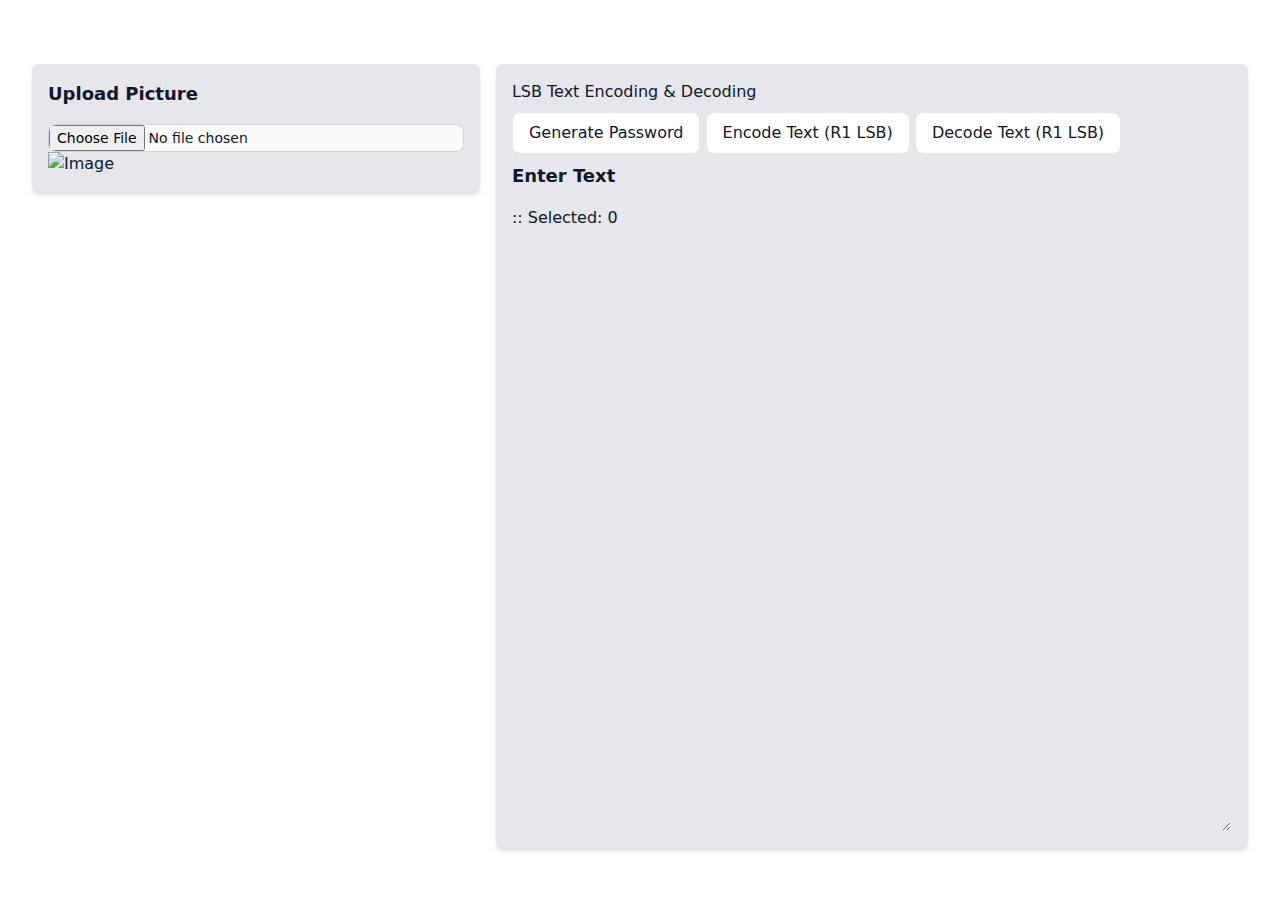
==== lsb-coding.html @ f900278d "split out css and js functions" ====
<html>
  <head>
    <title>LSB Encoding &amp; Decoding</title>

    <meta charset="UTF-8" />
    <meta http-equiv="X-UA-Compatible" content="IE=edge" />
    <meta name="viewport" content="width=device-width, initial-scale=1.0" />
    <link rel="stylesheet" href="lsb-coding.css" />
  </head>
  <body>
    <div class="bg-white px-6 py-8 text-slate-900 dark:bg-slate-900 dark:text-white">
      <div class="container mx-auto py-8">
        <div class="flex flex-wrap">
          <!-- Picture Upload Section -->
          <div class="flex-auto px-2">
            <div class="mb-4 rounded-md bg-gray-200 p-4 shadow-md dark:bg-slate-800">
              <h2 class="mb-4 text-lg font-semibold">Upload Picture</h2>
              <input type="file" id="imageFile" accept="image/*" class="block w-full cursor-pointer rounded-lg border border-gray-300 bg-gray-50 text-sm text-gray-900 focus:outline-none dark:border-gray-600 dark:bg-gray-700 dark:text-gray-400 dark:placeholder-gray-400" onchange="document.getElementById('image').src = window.URL.createObjectURL(this.files[0])" />
              <div class="overflow-scroll">
                <img id="image" src="" alt="Image" />
              </div>
            </div>
          </div>
          <!-- Text Entry Section -->
          <div class="flex-auto px-2">
            <div class="rounded-md bg-gray-200 p-4 shadow-md dark:bg-slate-800">
              <h2>LSB Text Encoding & Decoding</h2>
              <button 
                class="my-2 px-4 py-2 rounded-lg border border-gray-200 bg-white text-gray-900 hover:bg-gray-100 hover:text-blue-700 focus:z-10 focus:outline-none focus:ring-4 focus:ring-gray-100 dark:border-gray-600 dark:bg-gray-800 dark:text-gray-400 dark:hover:bg-gray-700 dark:hover:text-white dark:focus:ring-gray-700" 
                onclick="document.getElementById('text').value += generatePassword(16);"
                >Generate Password</button>
              <button
                class="my-2 px-4 py-2 rounded-lg border border-gray-200 bg-white text-gray-900 hover:bg-gray-100 hover:text-blue-700 focus:z-10 focus:outline-none focus:ring-4 focus:ring-gray-100 dark:border-gray-600 dark:bg-gray-800 dark:text-gray-400 dark:hover:bg-gray-700 dark:hover:text-white dark:focus:ring-gray-700" 
                onclick="encodeText()"
                >Encode Text (R1 LSB)</button>
              <button 
                class="my-2 px-4 py-2 rounded-lg border border-gray-200 bg-white text-gray-900 hover:bg-gray-100 hover:text-blue-700 focus:z-10 focus:outline-none focus:ring-4 focus:ring-gray-100 dark:border-gray-600 dark:bg-gray-800 dark:text-gray-400 dark:hover:bg-gray-700 dark:hover:text-white dark:focus:ring-gray-700" 
                onclick="decodeText()"
                >Decode Text (R1 LSB)</button>
    
              <h2 class="mb-4 text-lg font-semibold">Enter Text</h2> :: Selected: <span id="lblSelectedLength">0</span>
              <textarea id="text" rows="25" class="h-128 w-full rounded-md border bg-gray-200 font-mono focus:outline-none focus:ring-2 focus:ring-blue-500 dark:bg-slate-800"></textarea>
            </div>
          </div>
        </div>
      </div>
    </div>
    
      </body>

      <script>
        document.getElementById("text").addEventListener('mouseup', function () {
          document.getElementById("lblSelectedLength").innerText = this.selectionEnd - this.selectionStart;
        });
        document.getElementById("text").addEventListener('mouseleave', function () {
          document.getElementById("lblSelectedLength").innerText = this.selectionEnd - this.selectionStart;
        });
        document.getElementById("text").addEventListener('keyup', function () {
          document.getElementById("lblSelectedLength").innerText = this.selectionEnd - this.selectionStart;
        });

    
      </script>
      <script src="lsb-coding.js" />
    </html>
---- lsb-coding.css ----
/*
! tailwindcss v3.4.1 | MIT License | https://tailwindcss.com
*/

/*
1. Prevent padding and border from affecting element width. (https://github.com/mozdevs/cssremedy/issues/4)
2. Allow adding a border to an element by just adding a border-width. (https://github.com/tailwindcss/tailwindcss/pull/116)
*/

*,
::before,
::after {
  box-sizing: border-box;
  /* 1 */
  border-width: 0;
  /* 2 */
  border-style: solid;
  /* 2 */
  border-color: #e5e7eb;
  /* 2 */
}

::before,
::after {
  --tw-content: '';
}

/*
1. Use a consistent sensible line-height in all browsers.
2. Prevent adjustments of font size after orientation changes in iOS.
3. Use a more readable tab size.
4. Use the user's configured `sans` font-family by default.
5. Use the user's configured `sans` font-feature-settings by default.
6. Use the user's configured `sans` font-variation-settings by default.
7. Disable tap highlights on iOS
*/

html,
:host {
  line-height: 1.5;
  /* 1 */
  -webkit-text-size-adjust: 100%;
  /* 2 */
  -moz-tab-size: 4;
  /* 3 */
  tab-size: 4;
  /* 3 */
  font-family: ui-sans-serif, system-ui, sans-serif, "Apple Color Emoji", "Segoe UI Emoji", "Segoe UI Symbol", "Noto Color Emoji";
  /* 4 */
  font-feature-settings: normal;
  /* 5 */
  font-variation-settings: normal;
  /* 6 */
  -webkit-tap-highlight-color: transparent;
  /* 7 */
}

/*
1. Remove the margin in all browsers.
2. Inherit line-height from `html` so users can set them as a class directly on the `html` element.
*/

body {
  margin: 0;
  /* 1 */
  line-height: inherit;
  /* 2 */
}

/*
1. Add the correct height in Firefox.
2. Correct the inheritance of border color in Firefox. (https://bugzilla.mozilla.org/show_bug.cgi?id=190655)
3. Ensure horizontal rules are visible by default.
*/

hr {
  height: 0;
  /* 1 */
  color: inherit;
  /* 2 */
  border-top-width: 1px;
  /* 3 */
}

/*
Add the correct text decoration in Chrome, Edge, and Safari.
*/

abbr:where([title]) {
  text-decoration: underline dotted;
}

/*
Remove the default font size and weight for headings.
*/

h1,
h2,
h3,
h4,
h5,
h6 {
  font-size: inherit;
  font-weight: inherit;
}

/*
Reset links to optimize for opt-in styling instead of opt-out.
*/

a {
  color: inherit;
  text-decoration: inherit;
}

/*
Add the correct font weight in Edge and Safari.
*/

b,
strong {
  font-weight: bolder;
}

/*
1. Use the user's configured `mono` font-family by default.
2. Use the user's configured `mono` font-feature-settings by default.
3. Use the user's configured `mono` font-variation-settings by default.
4. Correct the odd `em` font sizing in all browsers.
*/

code,
kbd,
samp,
pre {
  font-family: ui-monospace, SFMono-Regular, Menlo, Monaco, Consolas, "Liberation Mono", "Courier New", monospace;
  /* 1 */
  font-feature-settings: normal;
  /* 2 */
  font-variation-settings: normal;
  /* 3 */
  font-size: 1em;
  /* 4 */
}

/*
Add the correct font size in all browsers.
*/

small {
  font-size: 80%;
}

/*
Prevent `sub` and `sup` elements from affecting the line height in all browsers.
*/

sub,
sup {
  font-size: 75%;
  line-height: 0;
  position: relative;
  vertical-align: baseline;
}

sub {
  bottom: -0.25em;
}

sup {
  top: -0.5em;
}

/*
1. Remove text indentation from table contents in Chrome and Safari. (https://bugs.chromium.org/p/chromium/issues/detail?id=999088, https://bugs.webkit.org/show_bug.cgi?id=201297)
2. Correct table border color inheritance in all Chrome and Safari. (https://bugs.chromium.org/p/chromium/issues/detail?id=935729, https://bugs.webkit.org/show_bug.cgi?id=195016)
3. Remove gaps between table borders by default.
*/

table {
  text-indent: 0;
  /* 1 */
  border-color: inherit;
  /* 2 */
  border-collapse: collapse;
  /* 3 */
}

/*
1. Change the font styles in all browsers.
2. Remove the margin in Firefox and Safari.
3. Remove default padding in all browsers.
*/

button,
input,
optgroup,
select,
textarea {
  font-family: inherit;
  /* 1 */
  font-feature-settings: inherit;
  /* 1 */
  font-variation-settings: inherit;
  /* 1 */
  font-size: 100%;
  /* 1 */
  font-weight: inherit;
  /* 1 */
  line-height: inherit;
  /* 1 */
  color: inherit;
  /* 1 */
  margin: 0;
  /* 2 */
  padding: 0;
  /* 3 */
}

/*
Remove the inheritance of text transform in Edge and Firefox.
*/

button,
select {
  text-transform: none;
}

/*
1. Correct the inability to style clickable types in iOS and Safari.
2. Remove default button styles.
*/

button,
[type='button'],
[type='reset'],
[type='submit'] {
  -webkit-appearance: button;
  /* 1 */
  background-color: transparent;
  /* 2 */
  background-image: none;
  /* 2 */
}

/*
Use the modern Firefox focus style for all focusable elements.
*/

:-moz-focusring {
  outline: auto;
}

/*
Remove the additional `:invalid` styles in Firefox. (https://github.com/mozilla/gecko-dev/blob/2f9eacd9d3d995c937b4251a5557d95d494c9be1/layout/style/res/forms.css#L728-L737)
*/

:-moz-ui-invalid {
  box-shadow: none;
}

/*
Add the correct vertical alignment in Chrome and Firefox.
*/

progress {
  vertical-align: baseline;
}

/*
Correct the cursor style of increment and decrement buttons in Safari.
*/

::-webkit-inner-spin-button,
::-webkit-outer-spin-button {
  height: auto;
}

/*
1. Correct the odd appearance in Chrome and Safari.
2. Correct the outline style in Safari.
*/

[type='search'] {
  -webkit-appearance: textfield;
  /* 1 */
  outline-offset: -2px;
  /* 2 */
}

/*
Remove the inner padding in Chrome and Safari on macOS.
*/

::-webkit-search-decoration {
  -webkit-appearance: none;
}

/*
1. Correct the inability to style clickable types in iOS and Safari.
2. Change font properties to `inherit` in Safari.
*/

::-webkit-file-upload-button {
  -webkit-appearance: button;
  /* 1 */
  font: inherit;
  /* 2 */
}

/*
Add the correct display in Chrome and Safari.
*/

summary {
  display: list-item;
}

/*
Removes the default spacing and border for appropriate elements.
*/

blockquote,
dl,
dd,
h1,
h2,
h3,
h4,
h5,
h6,
hr,
figure,
p,
pre {
  margin: 0;
}

fieldset {
  margin: 0;
  padding: 0;
}

legend {
  padding: 0;
}

ol,
ul,
menu {
  list-style: none;
  margin: 0;
  padding: 0;
}

/*
Reset default styling for dialogs.
*/

dialog {
  padding: 0;
}

/*
Prevent resizing textareas horizontally by default.
*/

textarea {
  resize: vertical;
}

/*
1. Reset the default placeholder opacity in Firefox. (https://github.com/tailwindlabs/tailwindcss/issues/3300)
2. Set the default placeholder color to the user's configured gray 400 color.
*/

input::placeholder,
textarea::placeholder {
  opacity: 1;
  /* 1 */
  color: #9ca3af;
  /* 2 */
}

/*
Set the default cursor for buttons.
*/

button,
[role="button"] {
  cursor: pointer;
}

/*
Make sure disabled buttons don't get the pointer cursor.
*/

:disabled {
  cursor: default;
}

/*
1. Make replaced elements `display: block` by default. (https://github.com/mozdevs/cssremedy/issues/14)
2. Add `vertical-align: middle` to align replaced elements more sensibly by default. (https://github.com/jensimmons/cssremedy/issues/14#issuecomment-634934210)
   This can trigger a poorly considered lint error in some tools but is included by design.
*/

img,
svg,
video,
canvas,
audio,
iframe,
embed,
object {
  display: block;
  /* 1 */
  vertical-align: middle;
  /* 2 */
}

/*
Constrain images and videos to the parent width and preserve their intrinsic aspect ratio. (https://github.com/mozdevs/cssremedy/issues/14)
*/

img,
video {
  max-width: 100%;
  height: auto;
}

/* Make elements with the HTML hidden attribute stay hidden by default */

[hidden] {
  display: none;
}

*, ::before, ::after{
  --tw-border-spacing-x: 0;
  --tw-border-spacing-y: 0;
  --tw-translate-x: 0;
  --tw-translate-y: 0;
  --tw-rotate: 0;
  --tw-skew-x: 0;
  --tw-skew-y: 0;
  --tw-scale-x: 1;
  --tw-scale-y: 1;
  --tw-pan-x:  ;
  --tw-pan-y:  ;
  --tw-pinch-zoom:  ;
  --tw-scroll-snap-strictness: proximity;
  --tw-gradient-from-position:  ;
  --tw-gradient-via-position:  ;
  --tw-gradient-to-position:  ;
  --tw-ordinal:  ;
  --tw-slashed-zero:  ;
  --tw-numeric-figure:  ;
  --tw-numeric-spacing:  ;
  --tw-numeric-fraction:  ;
  --tw-ring-inset:  ;
  --tw-ring-offset-width: 0px;
  --tw-ring-offset-color: #fff;
  --tw-ring-color: rgb(59 130 246 / 0.5);
  --tw-ring-offset-shadow: 0 0 #0000;
  --tw-ring-shadow: 0 0 #0000;
  --tw-shadow: 0 0 #0000;
  --tw-shadow-colored: 0 0 #0000;
  --tw-blur:  ;
  --tw-brightness:  ;
  --tw-contrast:  ;
  --tw-grayscale:  ;
  --tw-hue-rotate:  ;
  --tw-invert:  ;
  --tw-saturate:  ;
  --tw-sepia:  ;
  --tw-drop-shadow:  ;
  --tw-backdrop-blur:  ;
  --tw-backdrop-brightness:  ;
  --tw-backdrop-contrast:  ;
  --tw-backdrop-grayscale:  ;
  --tw-backdrop-hue-rotate:  ;
  --tw-backdrop-invert:  ;
  --tw-backdrop-opacity:  ;
  --tw-backdrop-saturate:  ;
  --tw-backdrop-sepia:  
}

::backdrop{
  --tw-border-spacing-x: 0;
  --tw-border-spacing-y: 0;
  --tw-translate-x: 0;
  --tw-translate-y: 0;
  --tw-rotate: 0;
  --tw-skew-x: 0;
  --tw-skew-y: 0;
  --tw-scale-x: 1;
  --tw-scale-y: 1;
  --tw-pan-x:  ;
  --tw-pan-y:  ;
  --tw-pinch-zoom:  ;
  --tw-scroll-snap-strictness: proximity;
  --tw-gradient-from-position:  ;
  --tw-gradient-via-position:  ;
  --tw-gradient-to-position:  ;
  --tw-ordinal:  ;
  --tw-slashed-zero:  ;
  --tw-numeric-figure:  ;
  --tw-numeric-spacing:  ;
  --tw-numeric-fraction:  ;
  --tw-ring-inset:  ;
  --tw-ring-offset-width: 0px;
  --tw-ring-offset-color: #fff;
  --tw-ring-color: rgb(59 130 246 / 0.5);
  --tw-ring-offset-shadow: 0 0 #0000;
  --tw-ring-shadow: 0 0 #0000;
  --tw-shadow: 0 0 #0000;
  --tw-shadow-colored: 0 0 #0000;
  --tw-blur:  ;
  --tw-brightness:  ;
  --tw-contrast:  ;
  --tw-grayscale:  ;
  --tw-hue-rotate:  ;
  --tw-invert:  ;
  --tw-saturate:  ;
  --tw-sepia:  ;
  --tw-drop-shadow:  ;
  --tw-backdrop-blur:  ;
  --tw-backdrop-brightness:  ;
  --tw-backdrop-contrast:  ;
  --tw-backdrop-grayscale:  ;
  --tw-backdrop-hue-rotate:  ;
  --tw-backdrop-invert:  ;
  --tw-backdrop-opacity:  ;
  --tw-backdrop-saturate:  ;
  --tw-backdrop-sepia:  
}

.container{
  width: 100%
}

@media (min-width: 640px){
  .container{
    max-width: 640px
  }
}

@media (min-width: 768px){
  .container{
    max-width: 768px
  }
}

@media (min-width: 1024px){
  .container{
    max-width: 1024px
  }
}

@media (min-width: 1280px){
  .container{
    max-width: 1280px
  }
}

@media (min-width: 1536px){
  .container{
    max-width: 1536px
  }
}

.mx-auto{
  margin-left: auto;
  margin-right: auto
}

.my-2{
  margin-top: 0.5rem;
  margin-bottom: 0.5rem
}

.mb-4{
  margin-bottom: 1rem
}

.block{
  display: block
}

.flex{
  display: flex
}

.w-full{
  width: 100%
}

.flex-auto{
  flex: 1 1 auto
}

.cursor-pointer{
  cursor: pointer
}

.flex-wrap{
  flex-wrap: wrap
}

.overflow-scroll{
  overflow: scroll
}

.rounded-lg{
  border-radius: 0.5rem
}

.rounded-md{
  border-radius: 0.375rem
}

.border{
  border-width: 1px
}

.border-gray-200{
  --tw-border-opacity: 1;
  border-color: rgb(229 231 235 / var(--tw-border-opacity))
}

.border-gray-300{
  --tw-border-opacity: 1;
  border-color: rgb(209 213 219 / var(--tw-border-opacity))
}

.bg-gray-200{
  --tw-bg-opacity: 1;
  background-color: rgb(229 231 235 / var(--tw-bg-opacity))
}

.bg-gray-50{
  --tw-bg-opacity: 1;
  background-color: rgb(249 250 251 / var(--tw-bg-opacity))
}

.bg-white{
  --tw-bg-opacity: 1;
  background-color: rgb(255 255 255 / var(--tw-bg-opacity))
}

.p-4{
  padding: 1rem
}

.px-2{
  padding-left: 0.5rem;
  padding-right: 0.5rem
}

.px-4{
  padding-left: 1rem;
  padding-right: 1rem
}

.px-6{
  padding-left: 1.5rem;
  padding-right: 1.5rem
}

.py-2{
  padding-top: 0.5rem;
  padding-bottom: 0.5rem
}

.py-8{
  padding-top: 2rem;
  padding-bottom: 2rem
}

.font-mono{
  font-family: ui-monospace, SFMono-Regular, Menlo, Monaco, Consolas, "Liberation Mono", "Courier New", monospace
}

.text-lg{
  font-size: 1.125rem;
  line-height: 1.75rem
}

.text-sm{
  font-size: 0.875rem;
  line-height: 1.25rem
}

.font-semibold{
  font-weight: 600
}

.text-gray-900{
  --tw-text-opacity: 1;
  color: rgb(17 24 39 / var(--tw-text-opacity))
}

.text-slate-900{
  --tw-text-opacity: 1;
  color: rgb(15 23 42 / var(--tw-text-opacity))
}

.shadow-md{
  --tw-shadow: 0 4px 6px -1px rgb(0 0 0 / 0.1), 0 2px 4px -2px rgb(0 0 0 / 0.1);
  --tw-shadow-colored: 0 4px 6px -1px var(--tw-shadow-color), 0 2px 4px -2px var(--tw-shadow-color);
  box-shadow: var(--tw-ring-offset-shadow, 0 0 #0000), var(--tw-ring-shadow, 0 0 #0000), var(--tw-shadow)
}

.hover\:bg-gray-100:hover{
  --tw-bg-opacity: 1;
  background-color: rgb(243 244 246 / var(--tw-bg-opacity))
}

.hover\:text-blue-700:hover{
  --tw-text-opacity: 1;
  color: rgb(29 78 216 / var(--tw-text-opacity))
}

.focus\:z-10:focus{
  z-index: 10
}

.focus\:outline-none:focus{
  outline: 2px solid transparent;
  outline-offset: 2px
}

.focus\:ring-2:focus{
  --tw-ring-offset-shadow: var(--tw-ring-inset) 0 0 0 var(--tw-ring-offset-width) var(--tw-ring-offset-color);
  --tw-ring-shadow: var(--tw-ring-inset) 0 0 0 calc(2px + var(--tw-ring-offset-width)) var(--tw-ring-color);
  box-shadow: var(--tw-ring-offset-shadow), var(--tw-ring-shadow), var(--tw-shadow, 0 0 #0000)
}

.focus\:ring-4:focus{
  --tw-ring-offset-shadow: var(--tw-ring-inset) 0 0 0 var(--tw-ring-offset-width) var(--tw-ring-offset-color);
  --tw-ring-shadow: var(--tw-ring-inset) 0 0 0 calc(4px + var(--tw-ring-offset-width)) var(--tw-ring-color);
  box-shadow: var(--tw-ring-offset-shadow), var(--tw-ring-shadow), var(--tw-shadow, 0 0 #0000)
}

.focus\:ring-blue-500:focus{
  --tw-ring-opacity: 1;
  --tw-ring-color: rgb(59 130 246 / var(--tw-ring-opacity))
}

.focus\:ring-gray-100:focus{
  --tw-ring-opacity: 1;
  --tw-ring-color: rgb(243 244 246 / var(--tw-ring-opacity))
}

@media (prefers-color-scheme: dark){
  .dark\:border-gray-600{
    --tw-border-opacity: 1;
    border-color: rgb(75 85 99 / var(--tw-border-opacity))
  }

  .dark\:bg-gray-700{
    --tw-bg-opacity: 1;
    background-color: rgb(55 65 81 / var(--tw-bg-opacity))
  }

  .dark\:bg-gray-800{
    --tw-bg-opacity: 1;
    background-color: rgb(31 41 55 / var(--tw-bg-opacity))
  }

  .dark\:bg-slate-800{
    --tw-bg-opacity: 1;
    background-color: rgb(30 41 59 / var(--tw-bg-opacity))
  }

  .dark\:bg-slate-900{
    --tw-bg-opacity: 1;
    background-color: rgb(15 23 42 / var(--tw-bg-opacity))
  }

  .dark\:text-gray-400{
    --tw-text-opacity: 1;
    color: rgb(156 163 175 / var(--tw-text-opacity))
  }

  .dark\:text-white{
    --tw-text-opacity: 1;
    color: rgb(255 255 255 / var(--tw-text-opacity))
  }

  .dark\:placeholder-gray-400::placeholder{
    --tw-placeholder-opacity: 1;
    color: rgb(156 163 175 / var(--tw-placeholder-opacity))
  }

  .dark\:hover\:bg-gray-700:hover{
    --tw-bg-opacity: 1;
    background-color: rgb(55 65 81 / var(--tw-bg-opacity))
  }

  .dark\:hover\:text-white:hover{
    --tw-text-opacity: 1;
    color: rgb(255 255 255 / var(--tw-text-opacity))
  }

  .dark\:focus\:ring-gray-700:focus{
    --tw-ring-opacity: 1;
    --tw-ring-color: rgb(55 65 81 / var(--tw-ring-opacity))
  }
}
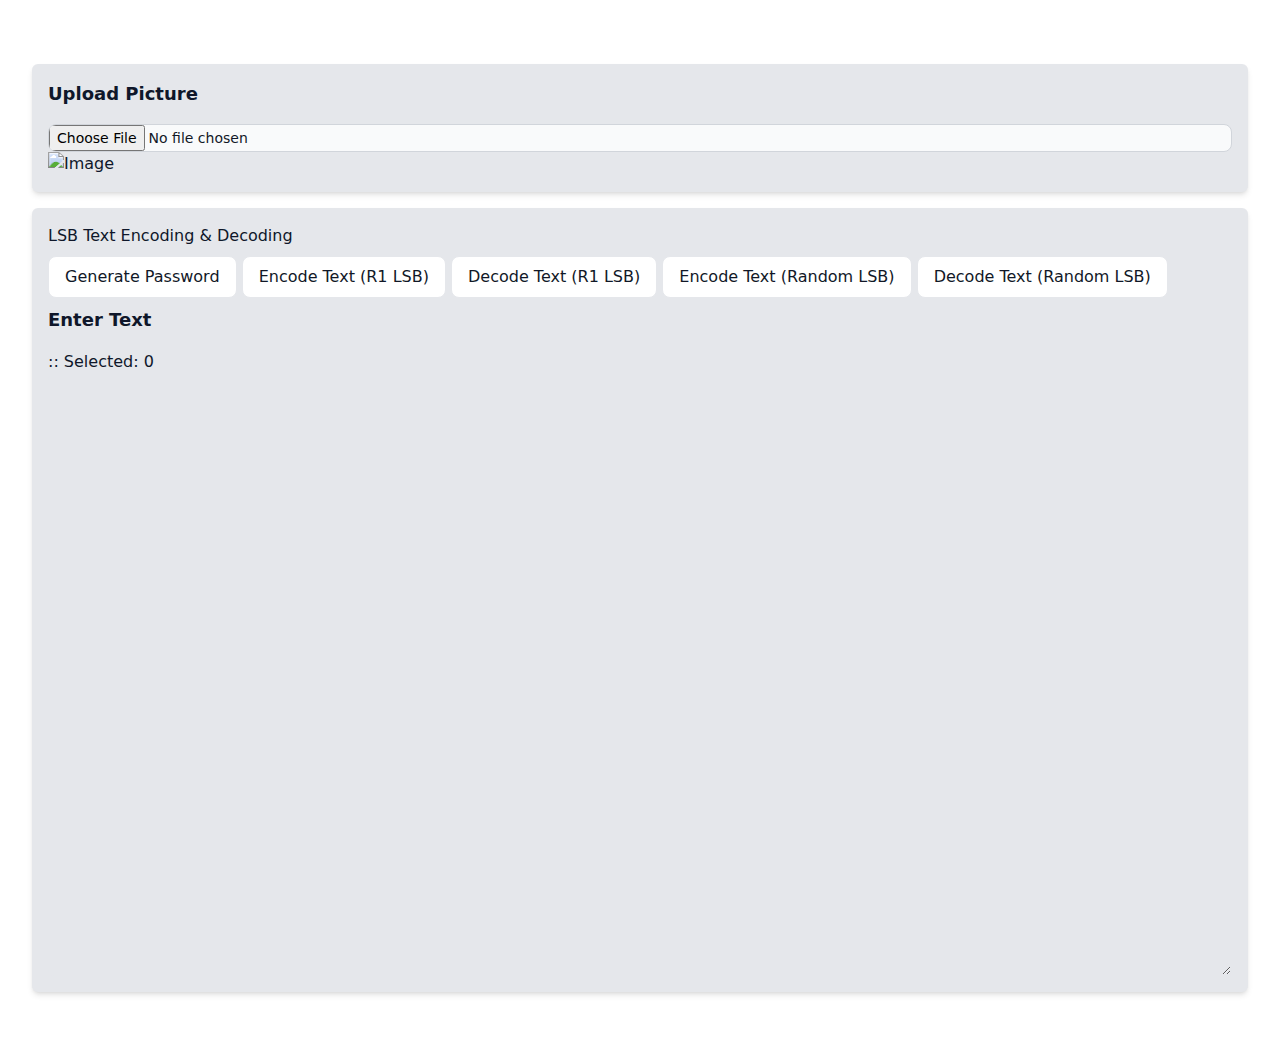
==== commit d264a8cf: "added random spread lsb" ====
--- a/lsb-coding.html
+++ b/lsb-coding.html
@@ -37,6 +37,14 @@
                 class="my-2 px-4 py-2 rounded-lg border border-gray-200 bg-white text-gray-900 hover:bg-gray-100 hover:text-blue-700 focus:z-10 focus:outline-none focus:ring-4 focus:ring-gray-100 dark:border-gray-600 dark:bg-gray-800 dark:text-gray-400 dark:hover:bg-gray-700 dark:hover:text-white dark:focus:ring-gray-700" 
                 onclick="decodeText()"
                 >Decode Text (R1 LSB)</button>
+              <button
+                class="my-2 px-4 py-2 rounded-lg border border-gray-200 bg-white text-gray-900 hover:bg-gray-100 hover:text-blue-700 focus:z-10 focus:outline-none focus:ring-4 focus:ring-gray-100 dark:border-gray-600 dark:bg-gray-800 dark:text-gray-400 dark:hover:bg-gray-700 dark:hover:text-white dark:focus:ring-gray-700" 
+                onclick="encodeRandom()"
+                >Encode Text (Random LSB)</button>
+              <button 
+                class="my-2 px-4 py-2 rounded-lg border border-gray-200 bg-white text-gray-900 hover:bg-gray-100 hover:text-blue-700 focus:z-10 focus:outline-none focus:ring-4 focus:ring-gray-100 dark:border-gray-600 dark:bg-gray-800 dark:text-gray-400 dark:hover:bg-gray-700 dark:hover:text-white dark:focus:ring-gray-700" 
+                onclick="decodeRandom()"
+                >Decode Text (Random LSB)</button>
     
               <h2 class="mb-4 text-lg font-semibold">Enter Text</h2> :: Selected: <span id="lblSelectedLength">0</span>
               <textarea id="text" rows="25" class="h-128 w-full rounded-md border bg-gray-200 font-mono focus:outline-none focus:ring-2 focus:ring-blue-500 dark:bg-slate-800"></textarea>
@@ -61,5 +69,5 @@
 
     
       </script>
-      <script src="lsb-coding.js" />
+      <script src="lsb-coding.js"></script>
     </html>
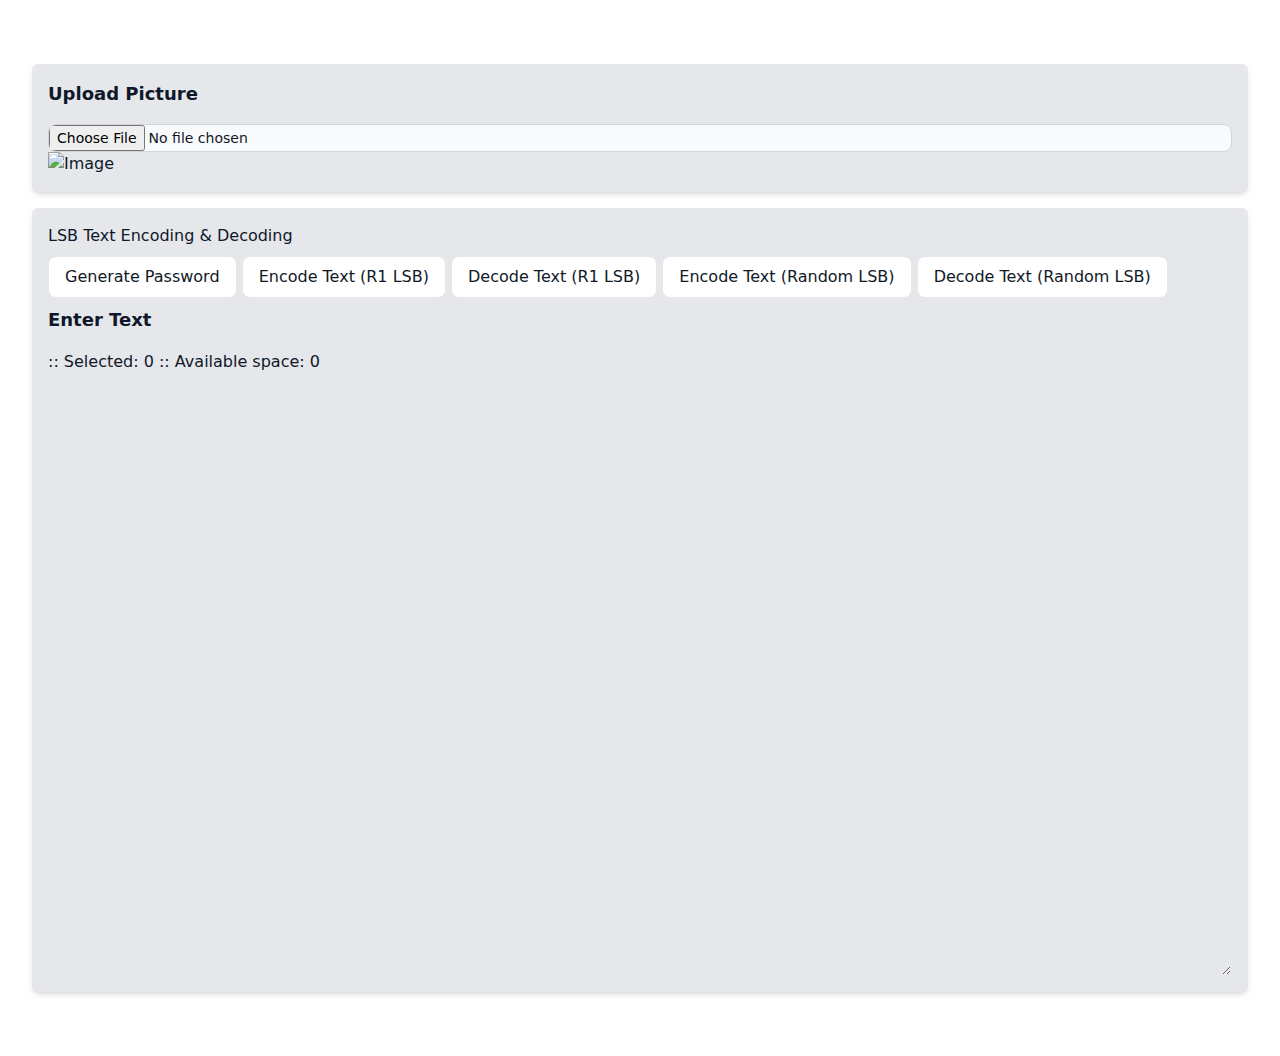
==== commit be7e2dfe: "comments, typings and and fixes" ====
--- a/lsb-coding.html
+++ b/lsb-coding.html
@@ -15,7 +15,12 @@
           <div class="flex-auto px-2">
             <div class="mb-4 rounded-md bg-gray-200 p-4 shadow-md dark:bg-slate-800">
               <h2 class="mb-4 text-lg font-semibold">Upload Picture</h2>
-              <input type="file" id="imageFile" accept="image/*" class="block w-full cursor-pointer rounded-lg border border-gray-300 bg-gray-50 text-sm text-gray-900 focus:outline-none dark:border-gray-600 dark:bg-gray-700 dark:text-gray-400 dark:placeholder-gray-400" onchange="document.getElementById('image').src = window.URL.createObjectURL(this.files[0])" />
+              <input
+                type="file" 
+                id="imageFile" 
+                accept="image/*" 
+                class="block w-full cursor-pointer rounded-lg border border-gray-300 bg-gray-50 text-sm text-gray-900 focus:outline-none dark:border-gray-600 dark:bg-gray-700 dark:text-gray-400 dark:placeholder-gray-400" 
+                onchange="previewImage(this)" />
               <div class="overflow-scroll">
                 <img id="image" src="" alt="Image" />
               </div>
@@ -46,7 +51,7 @@
                 onclick="decodeRandom()"
                 >Decode Text (Random LSB)</button>
     
-              <h2 class="mb-4 text-lg font-semibold">Enter Text</h2> :: Selected: <span id="lblSelectedLength">0</span>
+              <h2 class="mb-4 text-lg font-semibold">Enter Text</h2> :: Selected: <span id="lblSelectedLength">0</span> :: Available space: <span id="lblSpace">0</span>
               <textarea id="text" rows="25" class="h-128 w-full rounded-md border bg-gray-200 font-mono focus:outline-none focus:ring-2 focus:ring-blue-500 dark:bg-slate-800"></textarea>
             </div>
           </div>
--- a/lsb-coding.css
+++ b/lsb-coding.css
@@ -610,6 +610,9 @@
 .overflow-scroll{
   overflow: scroll
 }
+.overflow-auto{
+  overflow: auto
+}
 
 .rounded-lg{
   border-radius: 0.5rem
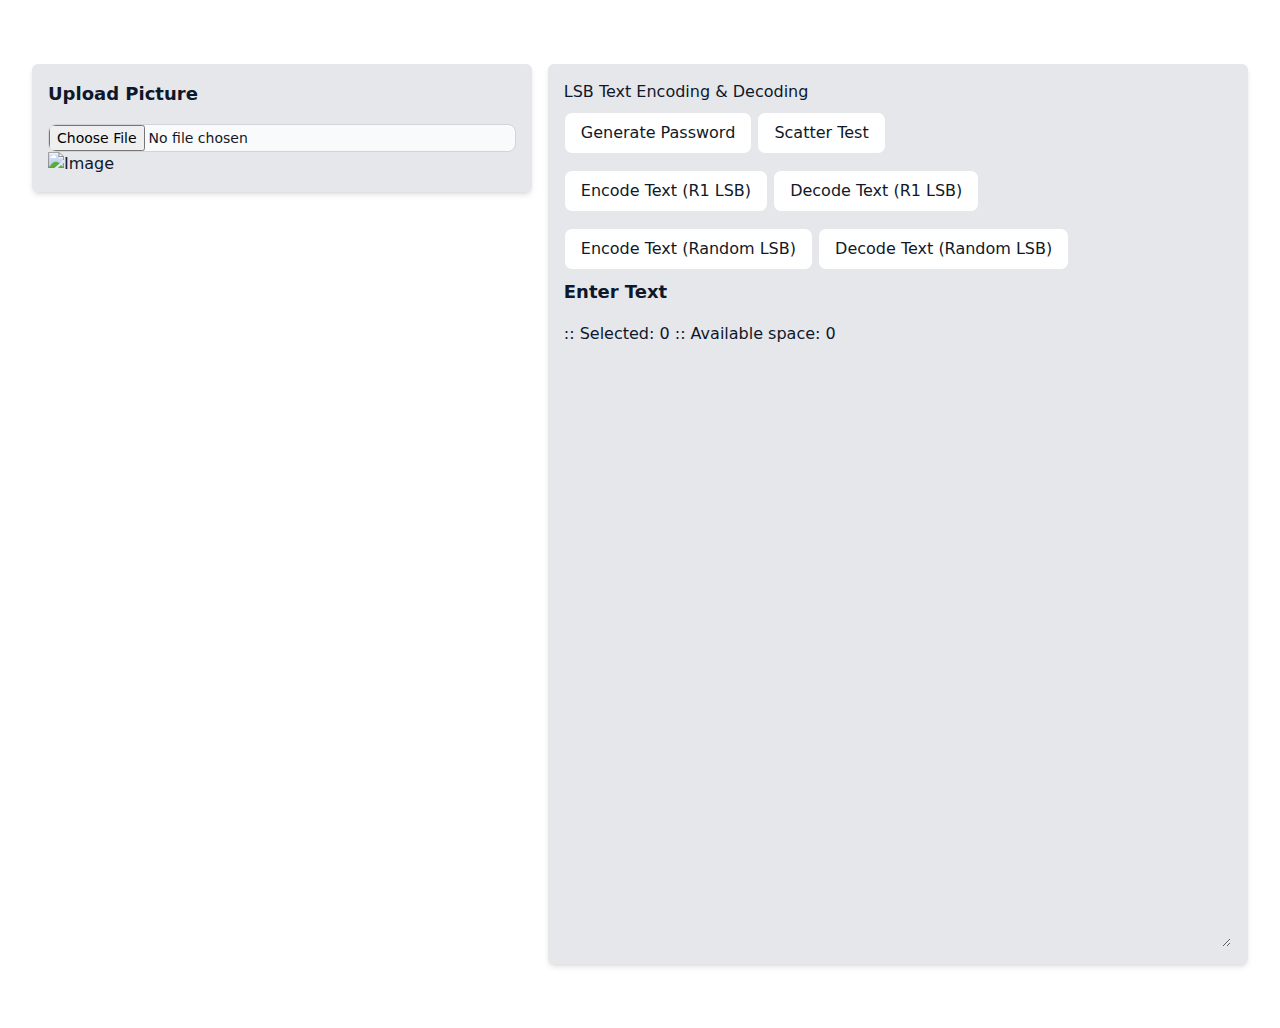
==== commit b201714c: "experimenting with pseudo scatter" ====
--- a/lsb-coding.html
+++ b/lsb-coding.html
@@ -30,11 +30,20 @@
           <div class="flex-auto px-2">
             <div class="rounded-md bg-gray-200 p-4 shadow-md dark:bg-slate-800">
               <h2>LSB Text Encoding & Decoding</h2>
+              <div>
               <button 
                 class="my-2 px-4 py-2 rounded-lg border border-gray-200 bg-white text-gray-900 hover:bg-gray-100 hover:text-blue-700 focus:z-10 focus:outline-none focus:ring-4 focus:ring-gray-100 dark:border-gray-600 dark:bg-gray-800 dark:text-gray-400 dark:hover:bg-gray-700 dark:hover:text-white dark:focus:ring-gray-700" 
                 onclick="document.getElementById('text').value += generatePassword(16);"
                 >Generate Password</button>
-              <button
+
+                <button 
+                class="my-2 px-4 py-2 rounded-lg border border-gray-200 bg-white text-gray-900 hover:bg-gray-100 hover:text-blue-700 focus:z-10 focus:outline-none focus:ring-4 focus:ring-gray-100 dark:border-gray-600 dark:bg-gray-800 dark:text-gray-400 dark:hover:bg-gray-700 dark:hover:text-white dark:focus:ring-gray-700" 
+                onclick="scatterTest();"
+                >Scatter Test</button>
+
+              </div>
+              <div>
+                <button
                 class="my-2 px-4 py-2 rounded-lg border border-gray-200 bg-white text-gray-900 hover:bg-gray-100 hover:text-blue-700 focus:z-10 focus:outline-none focus:ring-4 focus:ring-gray-100 dark:border-gray-600 dark:bg-gray-800 dark:text-gray-400 dark:hover:bg-gray-700 dark:hover:text-white dark:focus:ring-gray-700" 
                 onclick="encodeText()"
                 >Encode Text (R1 LSB)</button>
@@ -42,6 +51,8 @@
                 class="my-2 px-4 py-2 rounded-lg border border-gray-200 bg-white text-gray-900 hover:bg-gray-100 hover:text-blue-700 focus:z-10 focus:outline-none focus:ring-4 focus:ring-gray-100 dark:border-gray-600 dark:bg-gray-800 dark:text-gray-400 dark:hover:bg-gray-700 dark:hover:text-white dark:focus:ring-gray-700" 
                 onclick="decodeText()"
                 >Decode Text (R1 LSB)</button>
+              </div>
+              <div>
               <button
                 class="my-2 px-4 py-2 rounded-lg border border-gray-200 bg-white text-gray-900 hover:bg-gray-100 hover:text-blue-700 focus:z-10 focus:outline-none focus:ring-4 focus:ring-gray-100 dark:border-gray-600 dark:bg-gray-800 dark:text-gray-400 dark:hover:bg-gray-700 dark:hover:text-white dark:focus:ring-gray-700" 
                 onclick="encodeRandom()"
@@ -50,6 +61,7 @@
                 class="my-2 px-4 py-2 rounded-lg border border-gray-200 bg-white text-gray-900 hover:bg-gray-100 hover:text-blue-700 focus:z-10 focus:outline-none focus:ring-4 focus:ring-gray-100 dark:border-gray-600 dark:bg-gray-800 dark:text-gray-400 dark:hover:bg-gray-700 dark:hover:text-white dark:focus:ring-gray-700" 
                 onclick="decodeRandom()"
                 >Decode Text (Random LSB)</button>
+              </div>
     
               <h2 class="mb-4 text-lg font-semibold">Enter Text</h2> :: Selected: <span id="lblSelectedLength">0</span> :: Available space: <span id="lblSpace">0</span>
               <textarea id="text" rows="25" class="h-128 w-full rounded-md border bg-gray-200 font-mono focus:outline-none focus:ring-2 focus:ring-blue-500 dark:bg-slate-800"></textarea>
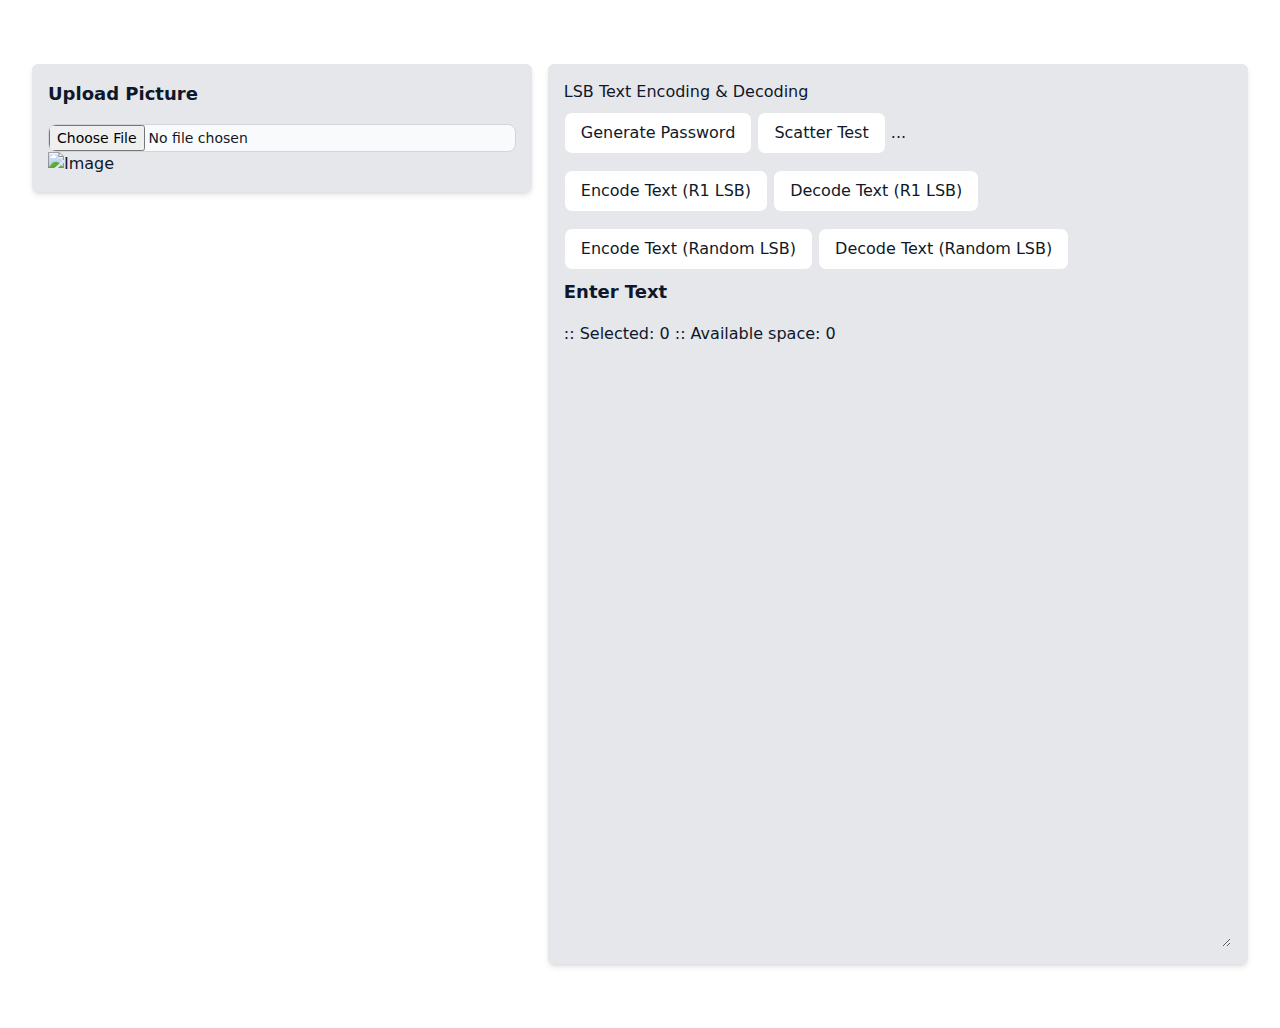
==== commit e9e6aa95: "speed ups and threading tests" ====
--- a/lsb-coding.html
+++ b/lsb-coding.html
@@ -40,6 +40,7 @@
                 class="my-2 px-4 py-2 rounded-lg border border-gray-200 bg-white text-gray-900 hover:bg-gray-100 hover:text-blue-700 focus:z-10 focus:outline-none focus:ring-4 focus:ring-gray-100 dark:border-gray-600 dark:bg-gray-800 dark:text-gray-400 dark:hover:bg-gray-700 dark:hover:text-white dark:focus:ring-gray-700" 
                 onclick="scatterTest();"
                 >Scatter Test</button>
+                <span id="lblProgress">...</span>
 
               </div>
               <div>
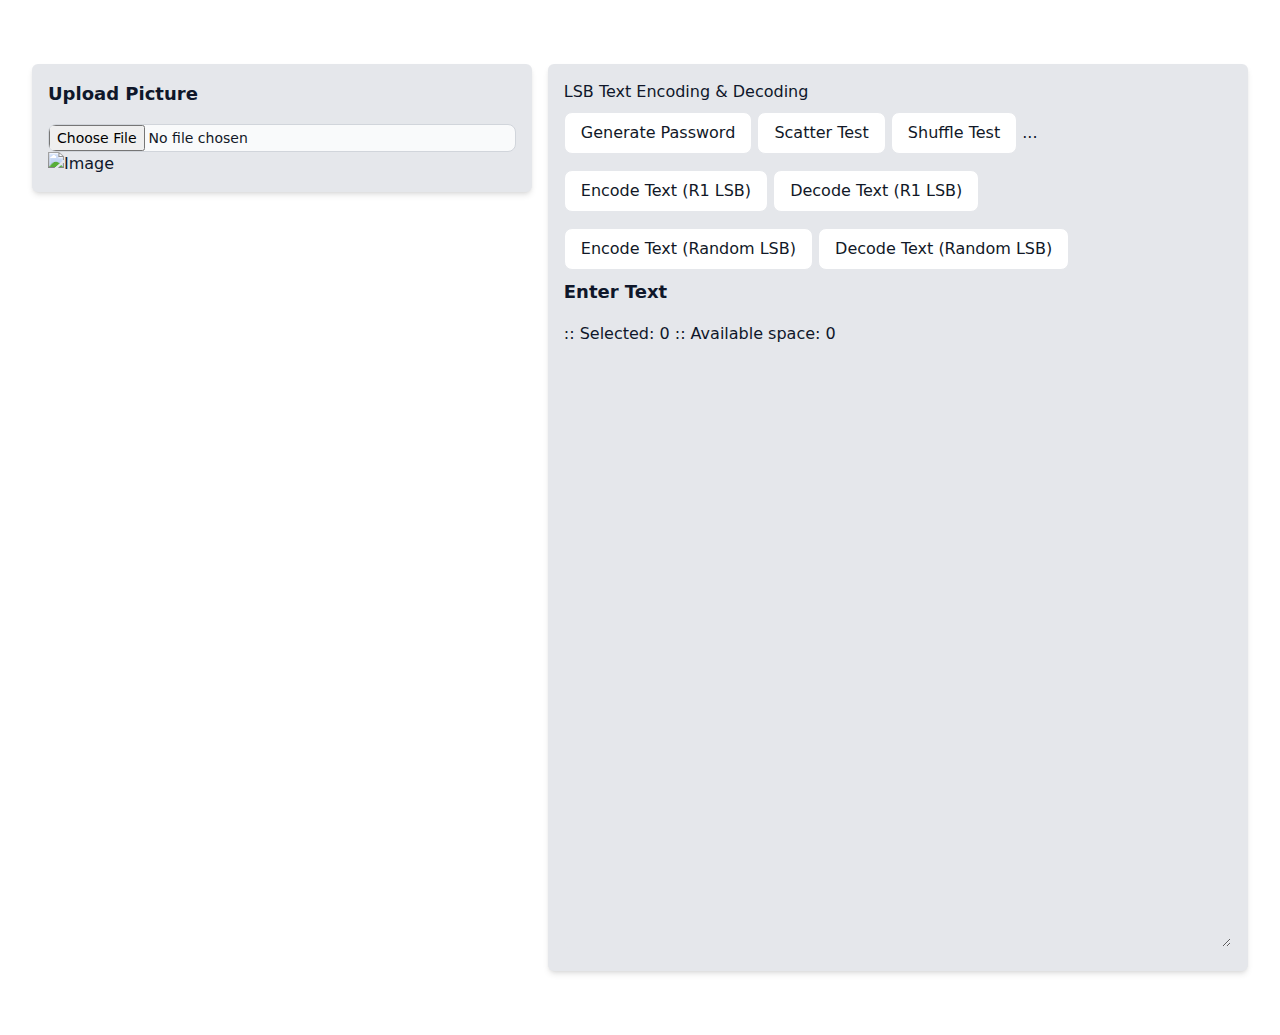
==== commit 0ed54766: "Added code based on the Miller Shuffle as a very fast shuffler" ====
--- a/lsb-coding.html
+++ b/lsb-coding.html
@@ -1,4 +1,4 @@
-<html>
+<!DOCTYPE html>
   <head>
     <title>LSB Encoding &amp; Decoding</title>
 
@@ -40,6 +40,11 @@
                 class="my-2 px-4 py-2 rounded-lg border border-gray-200 bg-white text-gray-900 hover:bg-gray-100 hover:text-blue-700 focus:z-10 focus:outline-none focus:ring-4 focus:ring-gray-100 dark:border-gray-600 dark:bg-gray-800 dark:text-gray-400 dark:hover:bg-gray-700 dark:hover:text-white dark:focus:ring-gray-700" 
                 onclick="scatterTest();"
                 >Scatter Test</button>
+
+                <button 
+                class="my-2 px-4 py-2 rounded-lg border border-gray-200 bg-white text-gray-900 hover:bg-gray-100 hover:text-blue-700 focus:z-10 focus:outline-none focus:ring-4 focus:ring-gray-100 dark:border-gray-600 dark:bg-gray-800 dark:text-gray-400 dark:hover:bg-gray-700 dark:hover:text-white dark:focus:ring-gray-700" 
+                onclick="scatterTestFast();"
+                >Shuffle Test</button>
                 <span id="lblProgress">...</span>
 
               </div>
@@ -73,7 +78,8 @@
     </div>
     
       </body>
-
+      
+      <script src="lsb-coding.js"></script>
       <script>
         document.getElementById("text").addEventListener('mouseup', function () {
           document.getElementById("lblSelectedLength").innerText = this.selectionEnd - this.selectionStart;
@@ -84,8 +90,7 @@
         document.getElementById("text").addEventListener('keyup', function () {
           document.getElementById("lblSelectedLength").innerText = this.selectionEnd - this.selectionStart;
         });
-
+        scatterPoints(1,1,0,0,0,0,new fastRand(1));
     
       </script>
-      <script src="lsb-coding.js"></script>
     </html>
